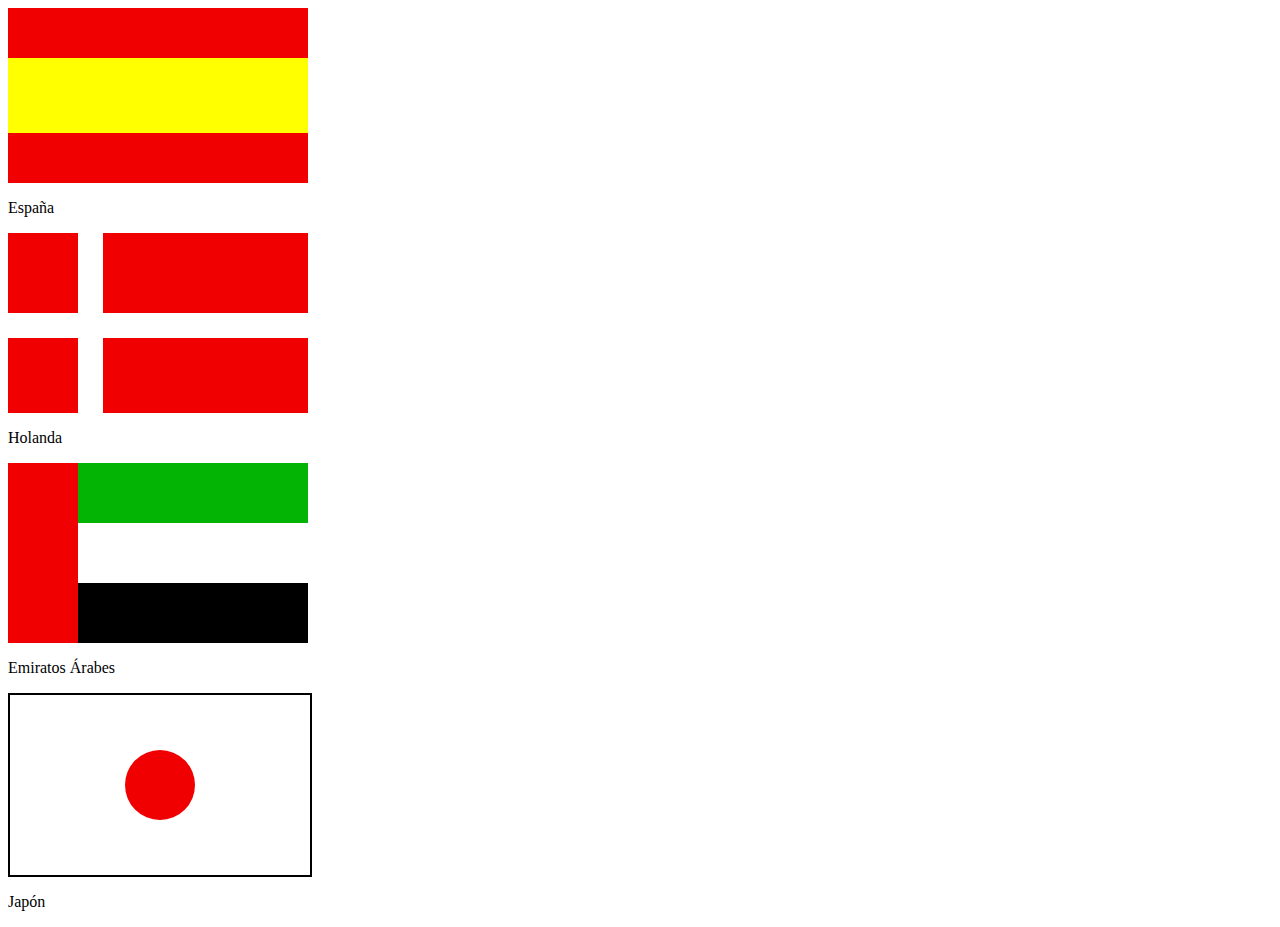
==== ejercicio-3.html @ 9d3d0070 "ejercicio 3 en adelante" ====
<!DOCTYPE html>
<html lang="en" dir="ltr">
  <head>
    <meta charset="utf-8">
    <title>Ejercicio 3</title>
    <link rel="stylesheet" href="assets/css/ejercicio-3.css">
  </head>
  <body>


    <div class="container">
    <section class="square square-red"></section>
    <section class="square1 square-yellow"></section>
    <section class="square square-red"></section>
    <p>España</p>

    <div class="container1">
    <section class="square2 square-white"></section>
    <section class="square3 square-white"></section>
    <section class="square2 square-white"></section>
    </div>
    <p>Holanda</p>

    <div class="container2">
    <section class="square5 square-green"></section>
    <section class="square5 square-white"></section>
    <section class="square5 square-black"></section>
    </div>
    <p>Emiratos Árabes</p>

    <div class="container3">
    <section class="square4 square-red"></section>
    </div>
    <p>Japón</p>



  </body>
</html>
---- assets/css/ejercicio-3.css ----
.square{
  height: 50px;
  width: 300px;

}
.square1{
  height: 75px;
  width: 300px;

}
.square2{
  height: 80px;
  width: 25px;
  margin-left: 70px;
}
.square3{
  height: 25px;
  width: 300px;
}
.square4{
  height: 70px;
  width: 70px;
  margin-left: 115px;
  margin-top: 55px;
  border-radius: 100%;
}
.square5{
  height: 60px;
  width: 230px;
  margin-left: 70px;
}
.square-red{
  background-color: #f00000;
}
.square-yellow{
  background-color: #ffff00;
}
.square-white{
  background-color: #ffffff;
}
.square-black{
  background-color: #000000;
}
.square-green{
  background-color: #04b404;
}
.banderas{
  display: block;
}
.container1{
  background-color: #f00000;
  height: 180px;
  width: 300px;
}
.container2{
  background-color: #f00000;
  width: 300px;
}
.container3{
  background-color: #ffffff;
  height: 180px;
  width: 300px;
  border: 2px solid black;
}
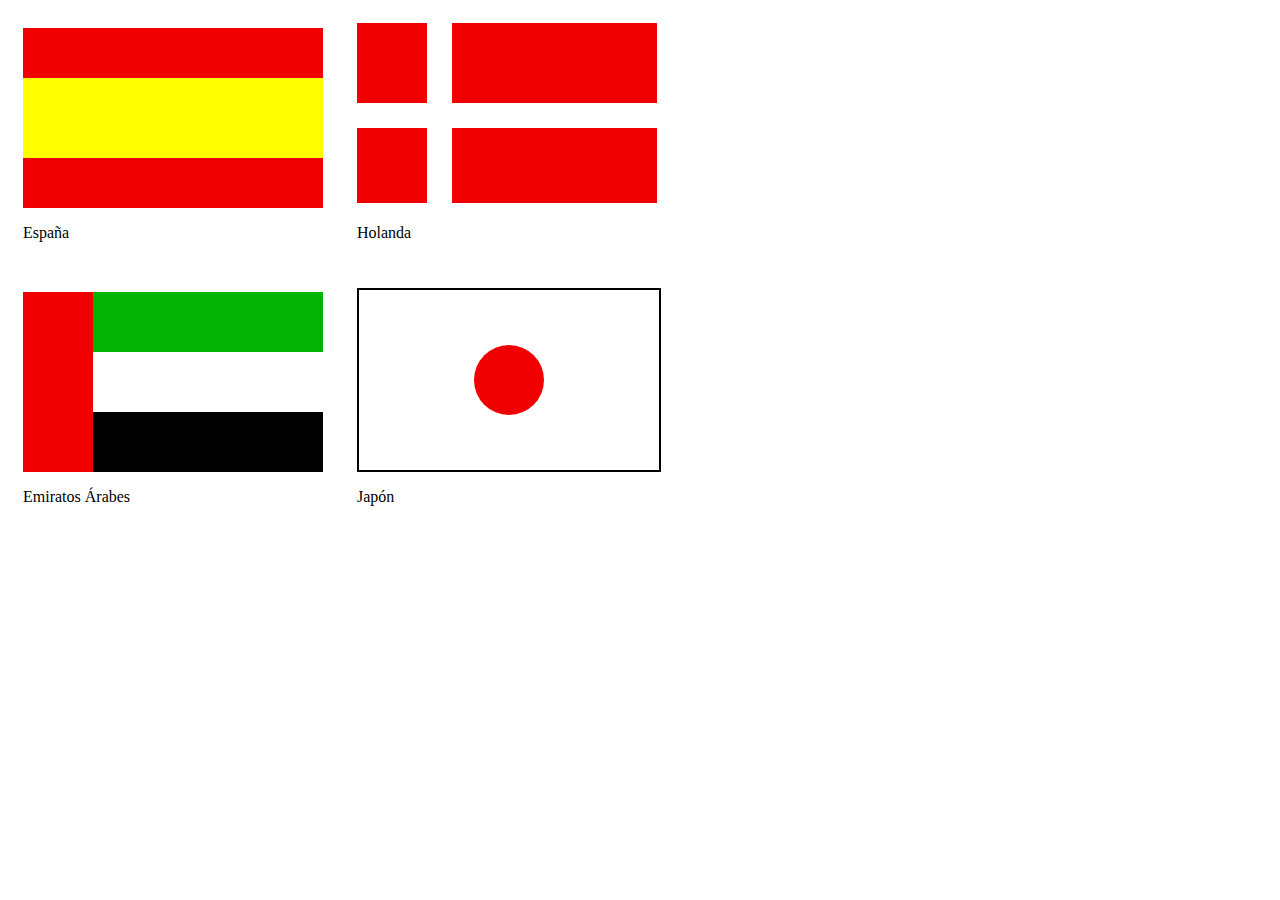
==== commit 3c978788: "avance ejercicios" ====
--- a/ejercicio-3.html
+++ b/ejercicio-3.html
@@ -8,31 +8,35 @@
   <body>
 
 
-    <div class="container">
+    <div class="container caja">
     <section class="square square-red"></section>
     <section class="square1 square-yellow"></section>
     <section class="square square-red"></section>
     <p>España</p>
+    </div>
 
-    <div class="container1">
+    <div class="container1 caja">
     <section class="square2 square-white"></section>
     <section class="square3 square-white"></section>
     <section class="square2 square-white"></section>
+    <p>Holanda</p>
     </div>
-    <p>Holanda</p>
-
+<br>
+  <div class="caja1">
     <div class="container2">
     <section class="square5 square-green"></section>
     <section class="square5 square-white"></section>
     <section class="square5 square-black"></section>
     </div>
     <p>Emiratos Árabes</p>
+    </div>
 
+  <div class="caja1">
     <div class="container3">
     <section class="square4 square-red"></section>
     </div>
     <p>Japón</p>
-
+    </div>
 
 
   </body>
--- a/assets/css/ejercicio-3.css
+++ b/assets/css/ejercicio-3.css
@@ -4,7 +4,7 @@
 
 }
 .square1{
-  height: 75px;
+  height: 80px;
   width: 300px;
 
 }
@@ -62,3 +62,11 @@
   width: 300px;
   border: 2px solid black;
 }
+.caja{
+  margin:15px;
+  display: inline-block;
+}
+.caja1{
+  margin:15px;
+  display: inline-block;
+}
